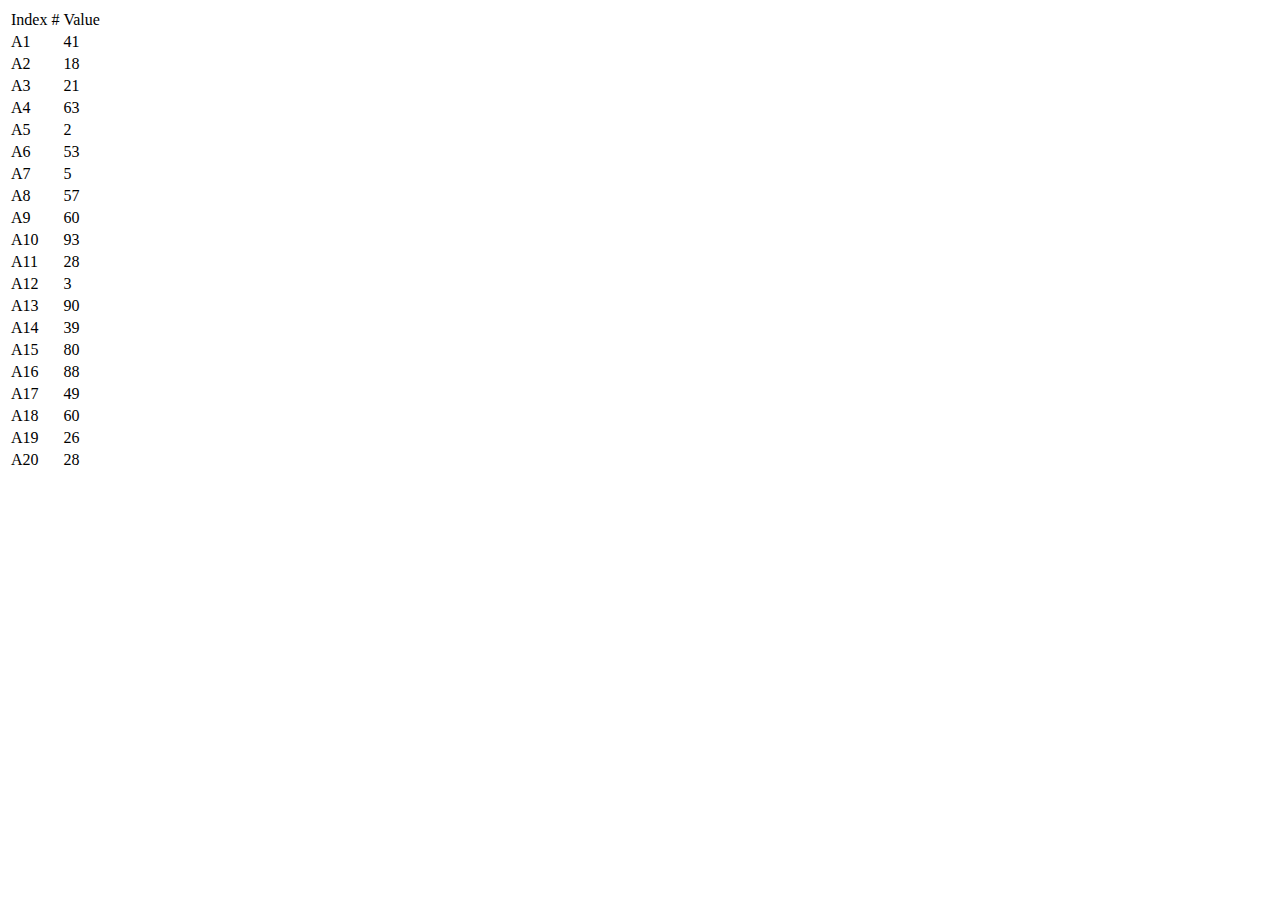
==== index.html @ 4a2d9753 "Update index.html" ====
<!DOCTYPE html>
<html>
<head>
    <title>Table Output & Processing</title>
    <link rel="stylesheet" href="styles.css">
</head>
<body>
    <table id="table">
        <tr>
            <th>Category</th>
            <th class="align-left">Value</th>
        </tr>
    </table>
    <script src="script.js"></script>
</body>
</html>
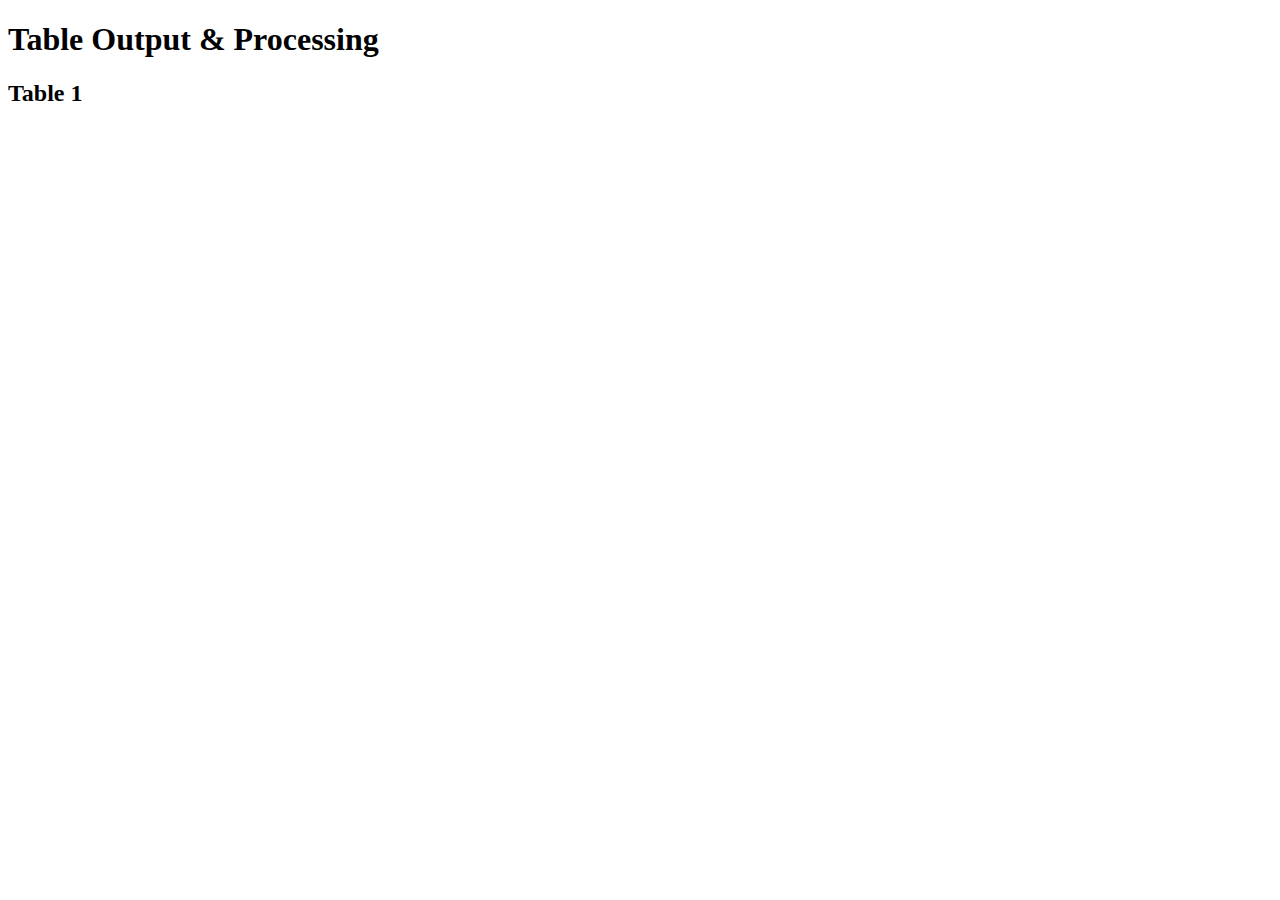
==== commit 34e98caa: "Update index.html" ====
--- a/index.html
+++ b/index.html
@@ -1,16 +1,12 @@
 <!DOCTYPE html>
 <html>
 <head>
-    <title>Table Output & Processing</title>
+    <title>Mulah Assignment</title>
     <link rel="stylesheet" href="styles.css">
 </head>
 <body>
-    <table id="table">
-        <tr>
-            <th>Category</th>
-            <th class="align-left">Value</th>
-        </tr>
-    </table>
+    <h1>Table Output & Processing</h1>
+    <h2>Table 1</h2>
     <script src="script.js"></script>
 </body>
 </html>
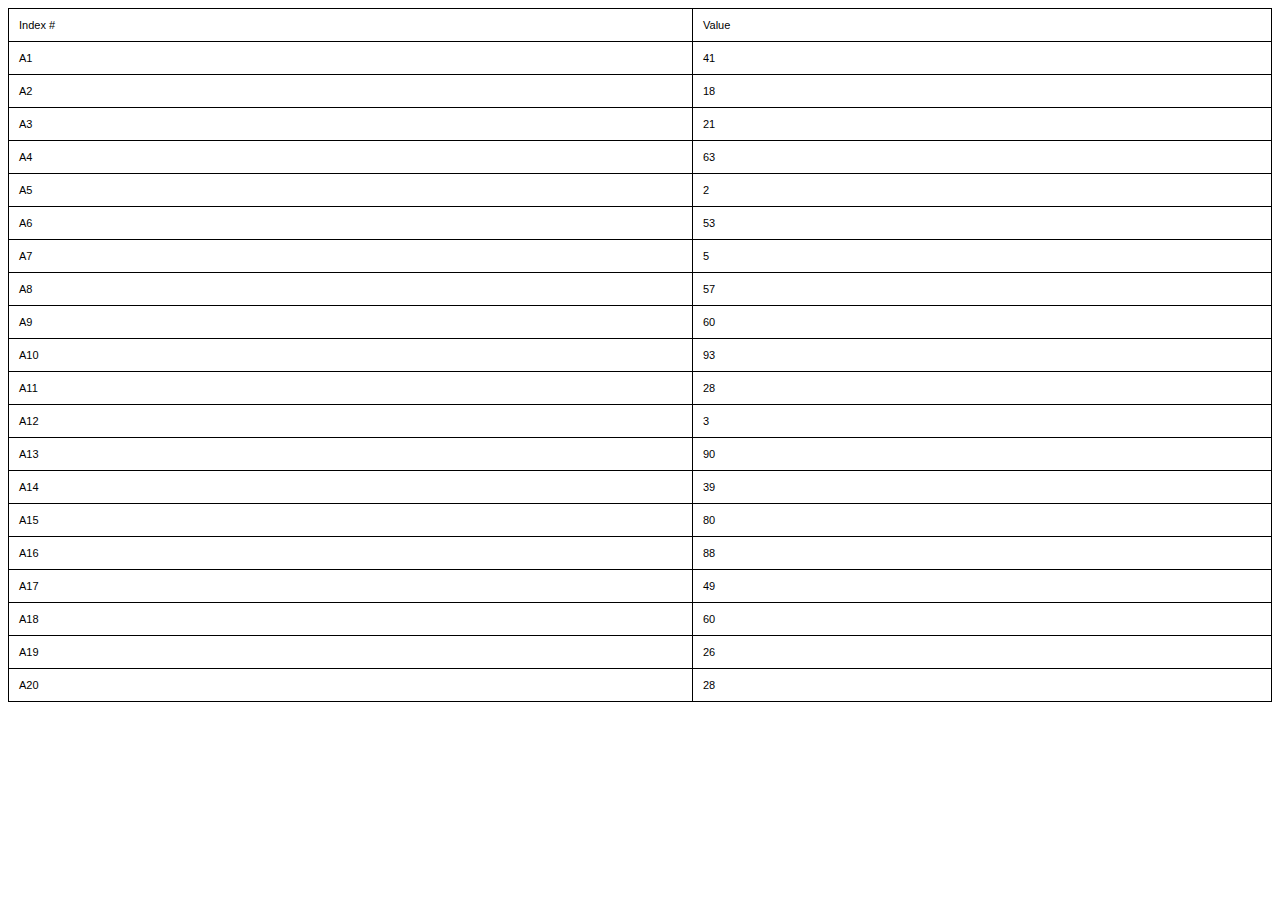
==== commit e45b30bb: "Update index.html" ====
--- a/index.html
+++ b/index.html
@@ -1,8 +1,8 @@
-<!DOCTYPE html>
+<!-- <!DOCTYPE html>
 <html>
 <head>
     <title>Mulah Assignment</title>
-    <link rel="stylesheet" href="styles.css">
+    <link rel="stylesheet" href="style.css">
 </head>
 <body>
     <h1>Table Output & Processing</h1>
@@ -10,5 +10,68 @@
     <script src="script.js"></script>
 </body>
 </html>
+ -->
 
+<!DOCTYPE html>
+<html>
+<head>
+    <title>Table Output & Processing</title>
+    <style>
+        * {
+            font-family: "Aptos Narrow", Arial, Helvetica, sans-serif;
+            font-size: 11px;
+            box-sizing: border-box;
+        }
+        table {
+            border-collapse: collapse;
+            width: 100%;
+        }
+        table td {
+            padding: 10px;
+            border: 1px solid #000;
+            text-align: left;
+        }
+        table th {
+            padding: 10px;
+            border: 1px solid #000;
+            text-align: left;
+        }
+        .align-right {
+            text-align: right;
+        }
+    </style>
+</head>
+<body>
+    <table id="table">
+        <tr>
+            <th>Category</th>
+            <th class="align-left">Value</th>
+        </tr>
+    </table>
+    <script>
+        window.onload = () => {
+            var table = document.getElementById("table");
+            fetch("Table_Input.csv")
+                .then(res => res.text())
+                .then(csv => {
+                    table.innerHTML = "";
+                    let rows = csv.split("\r\n");
+                    for (let row of rows) {
+                        let cols = row.match(/(?:\"([^\"]*(?:\"\"[^\"]*)*)\")|([^\",]+)/g);
+                        if (cols != null) {
+                            let tr = table.insertRow();
+                            for (let col of cols) {
+                                let td = tr.insertCell();
+                                td.textContent = col.replace(/(^"|"$)/g, "");
+                            }
+                        }
+                    }
+                })
+                .catch(error => {
+                    console.error('Error loading file:', error);
+                });
+        };
+    </script>
+</body>
+</html>
 
--- a/style.css
+++ b/style.css
@@ -0,0 +1,14 @@
+* {
+    box-sizing: border-box;
+}
+table td, table th {
+    font-family: "Aptos Narrow", Arial, Helvetica, sans-serif;
+    font-size: 11px;
+    padding: 10px;
+    border: 1px solid #000;
+    text-align: left;
+    width: 8.47px; 
+}
+.align-right {
+    text-align: right;
+}
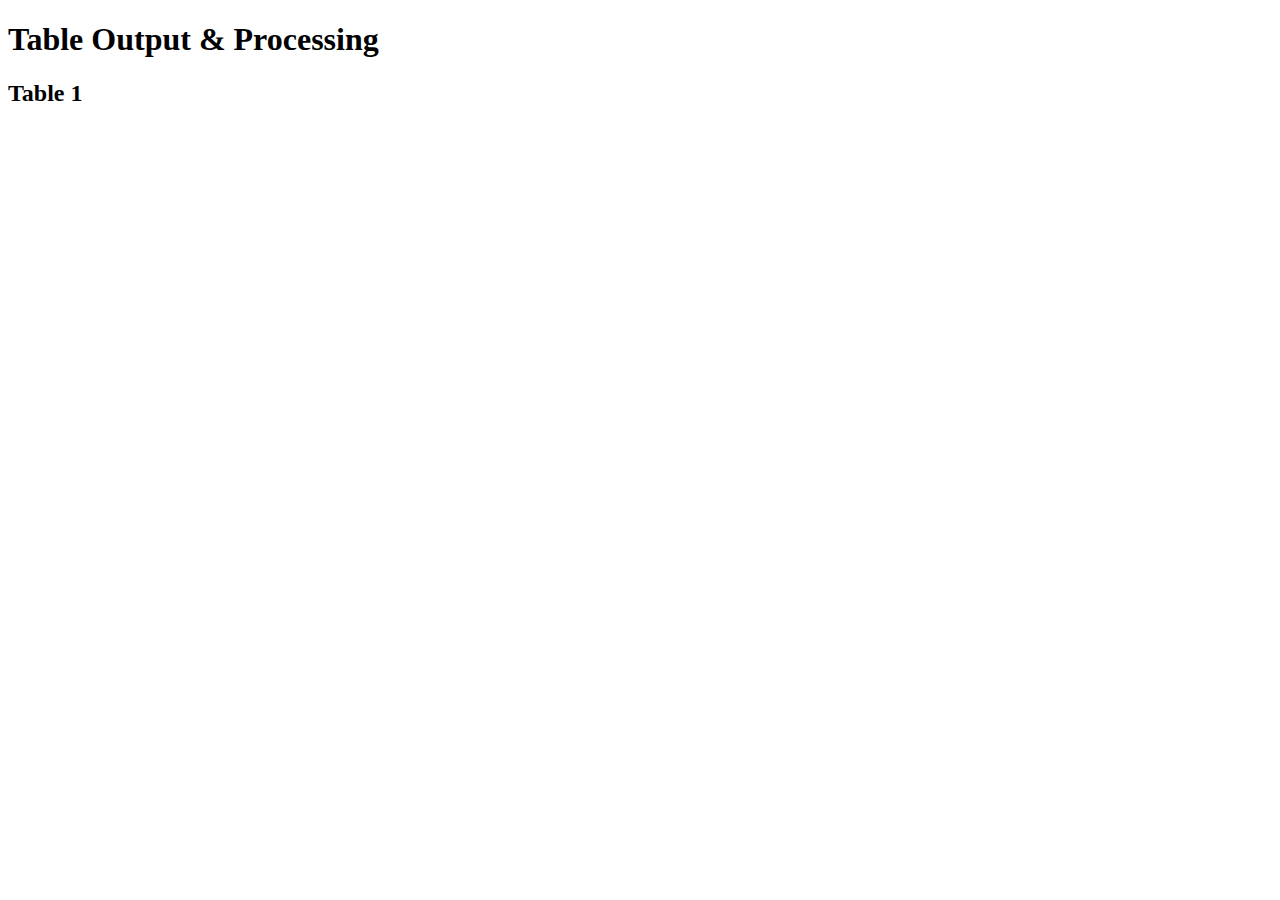
==== commit 91011378: "Update index.html" ====
--- a/index.html
+++ b/index.html
@@ -1,4 +1,4 @@
-<!-- <!DOCTYPE html>
+<!DOCTYPE html>
 <html>
 <head>
     <title>Mulah Assignment</title>
@@ -7,71 +7,7 @@
 <body>
     <h1>Table Output & Processing</h1>
     <h2>Table 1</h2>
+    <table id="table1"></table>
     <script src="script.js"></script>
 </body>
 </html>
- -->
-
-<!DOCTYPE html>
-<html>
-<head>
-    <title>Table Output & Processing</title>
-    <style>
-        * {
-            font-family: "Aptos Narrow", Arial, Helvetica, sans-serif;
-            font-size: 11px;
-            box-sizing: border-box;
-        }
-        table {
-            border-collapse: collapse;
-            width: 100%;
-        }
-        table td {
-            padding: 10px;
-            border: 1px solid #000;
-            text-align: left;
-        }
-        table th {
-            padding: 10px;
-            border: 1px solid #000;
-            text-align: left;
-        }
-        .align-right {
-            text-align: right;
-        }
-    </style>
-</head>
-<body>
-    <table id="table">
-        <tr>
-            <th>Category</th>
-            <th class="align-left">Value</th>
-        </tr>
-    </table>
-    <script>
-        window.onload = () => {
-            var table = document.getElementById("table");
-            fetch("Table_Input.csv")
-                .then(res => res.text())
-                .then(csv => {
-                    table.innerHTML = "";
-                    let rows = csv.split("\r\n");
-                    for (let row of rows) {
-                        let cols = row.match(/(?:\"([^\"]*(?:\"\"[^\"]*)*)\")|([^\",]+)/g);
-                        if (cols != null) {
-                            let tr = table.insertRow();
-                            for (let col of cols) {
-                                let td = tr.insertCell();
-                                td.textContent = col.replace(/(^"|"$)/g, "");
-                            }
-                        }
-                    }
-                })
-                .catch(error => {
-                    console.error('Error loading file:', error);
-                });
-        };
-    </script>
-</body>
-</html>
-
--- a/style.css
+++ b/style.css
@@ -6,7 +6,7 @@
     font-size: 11px;
     padding: 10px;
     border: 1px solid #000;
-    text-align: left;
+    text-align: right;
     width: 8.47px; 
 }
 .align-right {
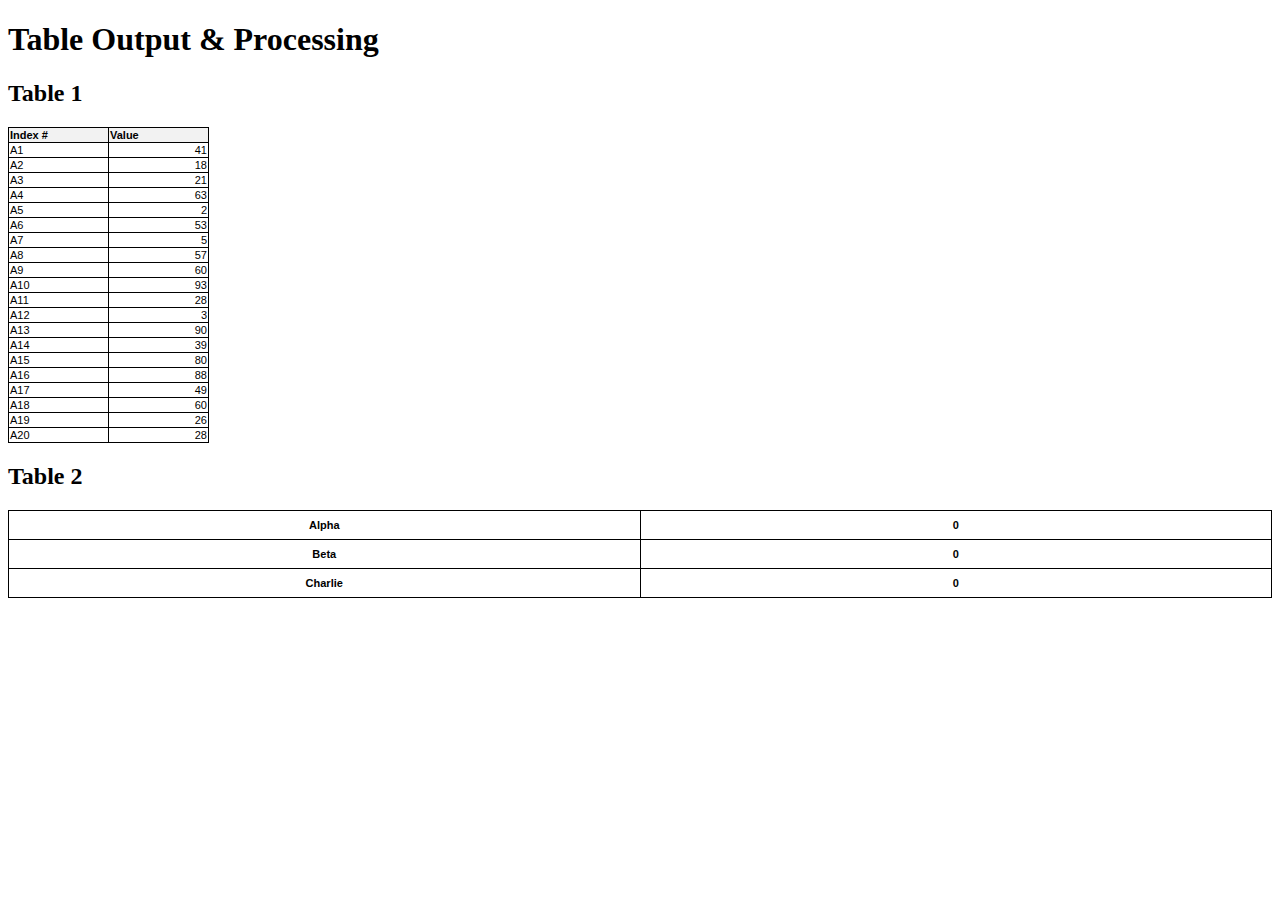
==== commit 77fa7241: "Update index.html" ====
--- a/index.html
+++ b/index.html
@@ -1,4 +1,4 @@
-<!DOCTYPE html>
+<!-- <!DOCTYPE html>
 <html>
 <head>
     <title>Mulah Assignment</title>
@@ -11,3 +11,22 @@
     <script src="script.js"></script>
 </body>
 </html>
+ -->
+
+<!DOCTYPE html>
+<html>
+<head>
+    <title>Mulah Assignment</title>
+    <link rel="stylesheet" href="style.css">
+</head>
+<body>
+    <h1>Table Output & Processing</h1>
+    <h2>Table 1</h2>
+    <table id="table1"></table>
+    <h2>Table 2</h2>
+    <table id="table2">
+    </table>
+    <script src="script.js"></script>
+</body>
+</html>
+
--- a/style.css
+++ b/style.css
@@ -1,14 +1,37 @@
 * {
     box-sizing: border-box;
+}
+table {
+    border-collapse: collapse;
 }
 table td, table th {
     font-family: "Aptos Narrow", Arial, Helvetica, sans-serif;
     font-size: 11px;
-    padding: 10px;
     border: 1px solid #000;
-    text-align: right;
-    width: 8.47px; 
+    text-align: left;
+    width: 100px;
+}
+table th {
+    background-color: #f2f2f2;
 }
 .align-right {
     text-align: right;
 }
+#table1 th.align-right {
+    text-align: left;
+}
+
+/* Table 2 Styles */
+#table2 {
+    border-collapse: collapse;
+    width: 100%;
+    margin-top: 20px; /* Add margin for spacing */
+}
+
+#table2 th,
+#table2 td {
+    padding: 8px;
+    border: 1px solid #000;
+    text-align: center; /* Center-align all cells in Table 2 */
+    font-weight: bold; /* Bold font for table headers in Table 2 */
+}
--- a/style.css
+++ b/style.css
@@ -1,14 +1,37 @@
 * {
     box-sizing: border-box;
+}
+table {
+    border-collapse: collapse;
 }
 table td, table th {
     font-family: "Aptos Narrow", Arial, Helvetica, sans-serif;
     font-size: 11px;
-    padding: 10px;
     border: 1px solid #000;
-    text-align: right;
-    width: 8.47px; 
+    text-align: left;
+    width: 100px;
+}
+table th {
+    background-color: #f2f2f2;
 }
 .align-right {
     text-align: right;
 }
+#table1 th.align-right {
+    text-align: left;
+}
+
+/* Table 2 Styles */
+#table2 {
+    border-collapse: collapse;
+    width: 100%;
+    margin-top: 20px; /* Add margin for spacing */
+}
+
+#table2 th,
+#table2 td {
+    padding: 8px;
+    border: 1px solid #000;
+    text-align: center; /* Center-align all cells in Table 2 */
+    font-weight: bold; /* Bold font for table headers in Table 2 */
+}
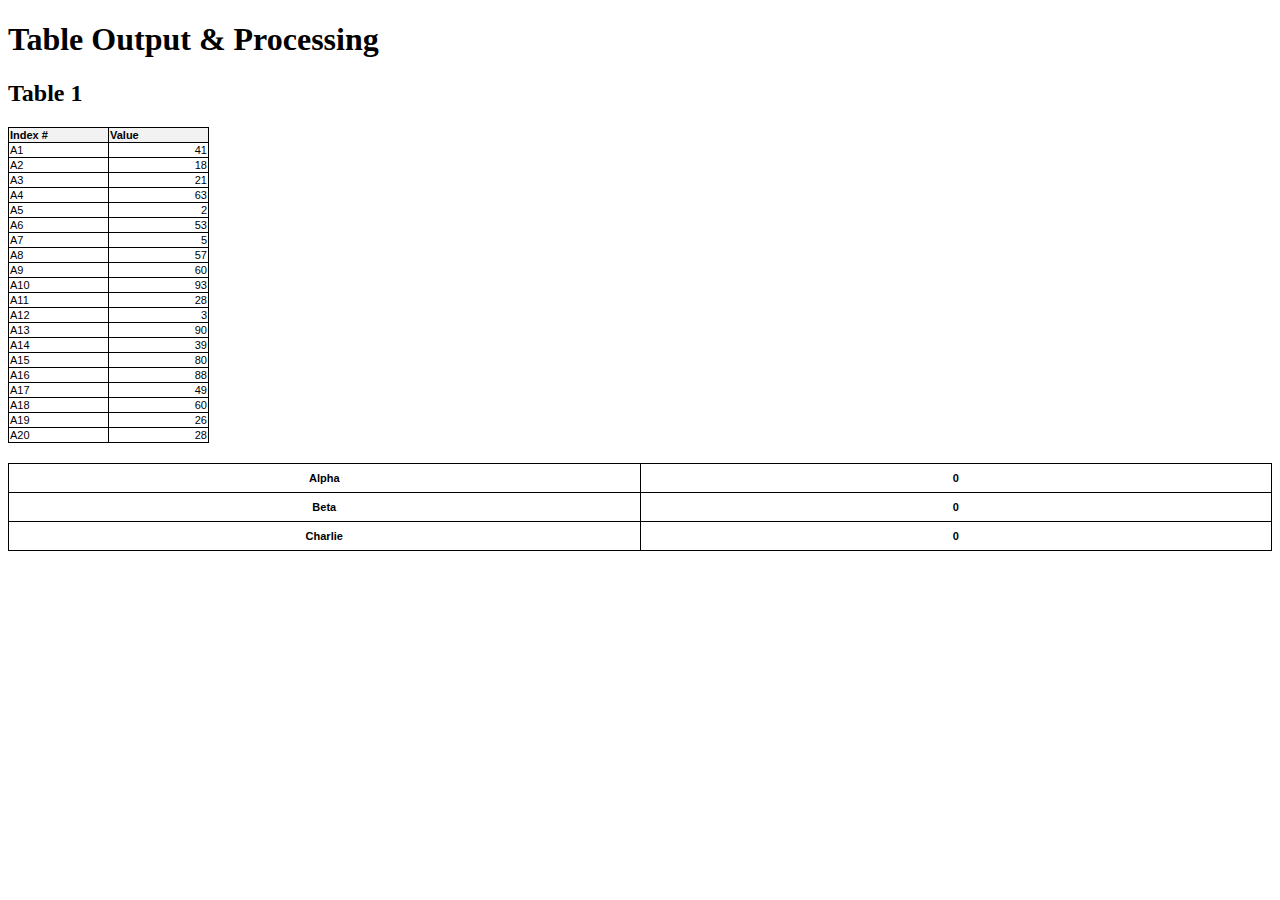
==== commit 2ca7e0e4: "Update index.html" ====
--- a/index.html
+++ b/index.html
@@ -1,18 +1,3 @@
-<!-- <!DOCTYPE html>
-<html>
-<head>
-    <title>Mulah Assignment</title>
-    <link rel="stylesheet" href="style.css">
-</head>
-<body>
-    <h1>Table Output & Processing</h1>
-    <h2>Table 1</h2>
-    <table id="table1"></table>
-    <script src="script.js"></script>
-</body>
-</html>
- -->
-
 <!DOCTYPE html>
 <html>
 <head>
@@ -23,8 +8,23 @@
     <h1>Table Output & Processing</h1>
     <h2>Table 1</h2>
     <table id="table1"></table>
-    <h2>Table 2</h2>
     <table id="table2">
+        <tr>
+            <th>Category</th>
+            <th>Value</th>
+        </tr>
+        <tr>
+            <td>Alpha</td>
+            <td>30</td>
+        </tr>
+        <tr>
+            <td>Beta</td>
+            <td>16</td>
+        </tr>
+        <tr>
+            <td>Charlie</td>
+            <td>270</td>
+        </tr>
     </table>
     <script src="script.js"></script>
 </body>
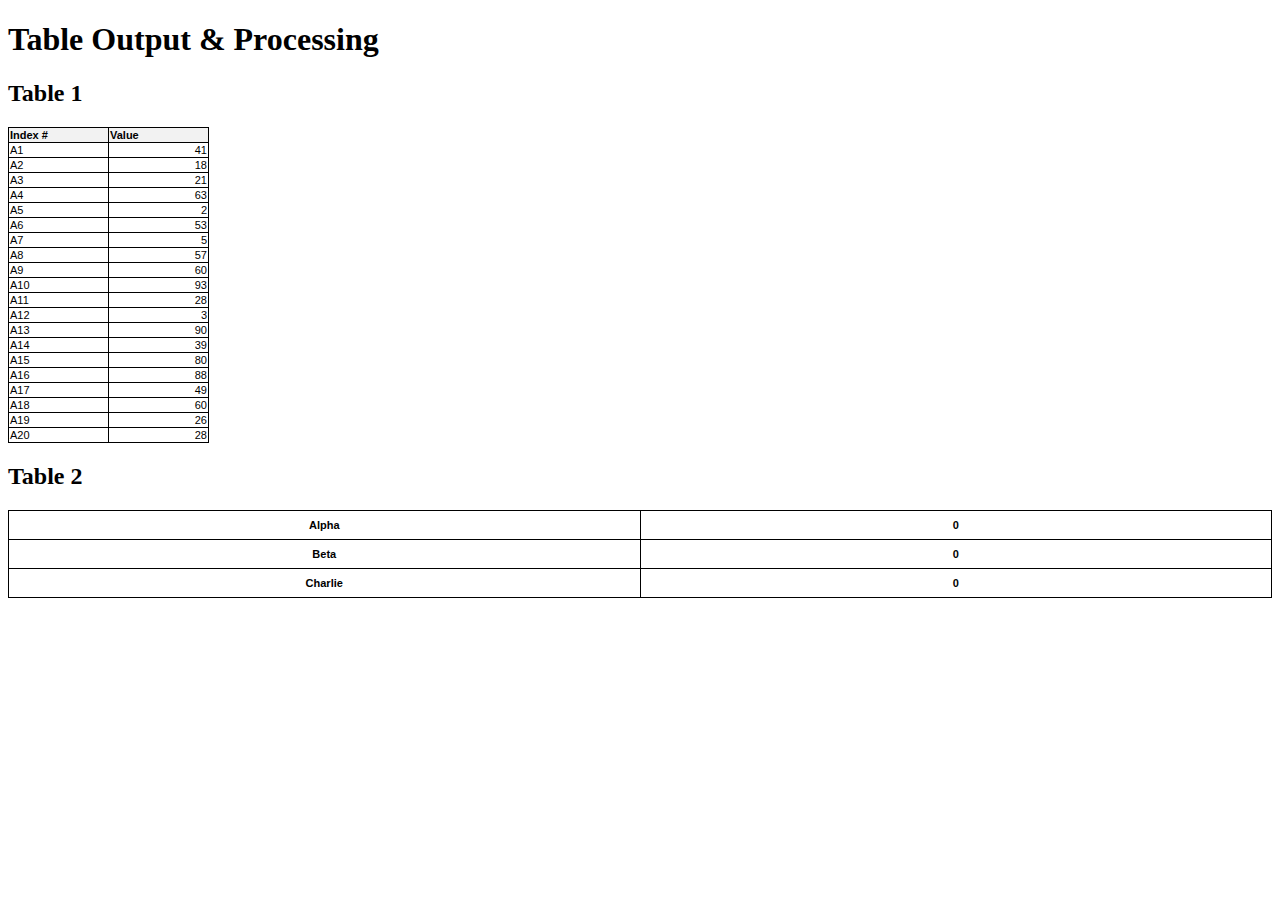
==== commit 2dc8b9dc: "Update index.html" ====
--- a/index.html
+++ b/index.html
@@ -8,6 +8,7 @@
     <h1>Table Output & Processing</h1>
     <h2>Table 1</h2>
     <table id="table1"></table>
+    <h2>Table 2</h2>
     <table id="table2">
         <tr>
             <th>Category</th>
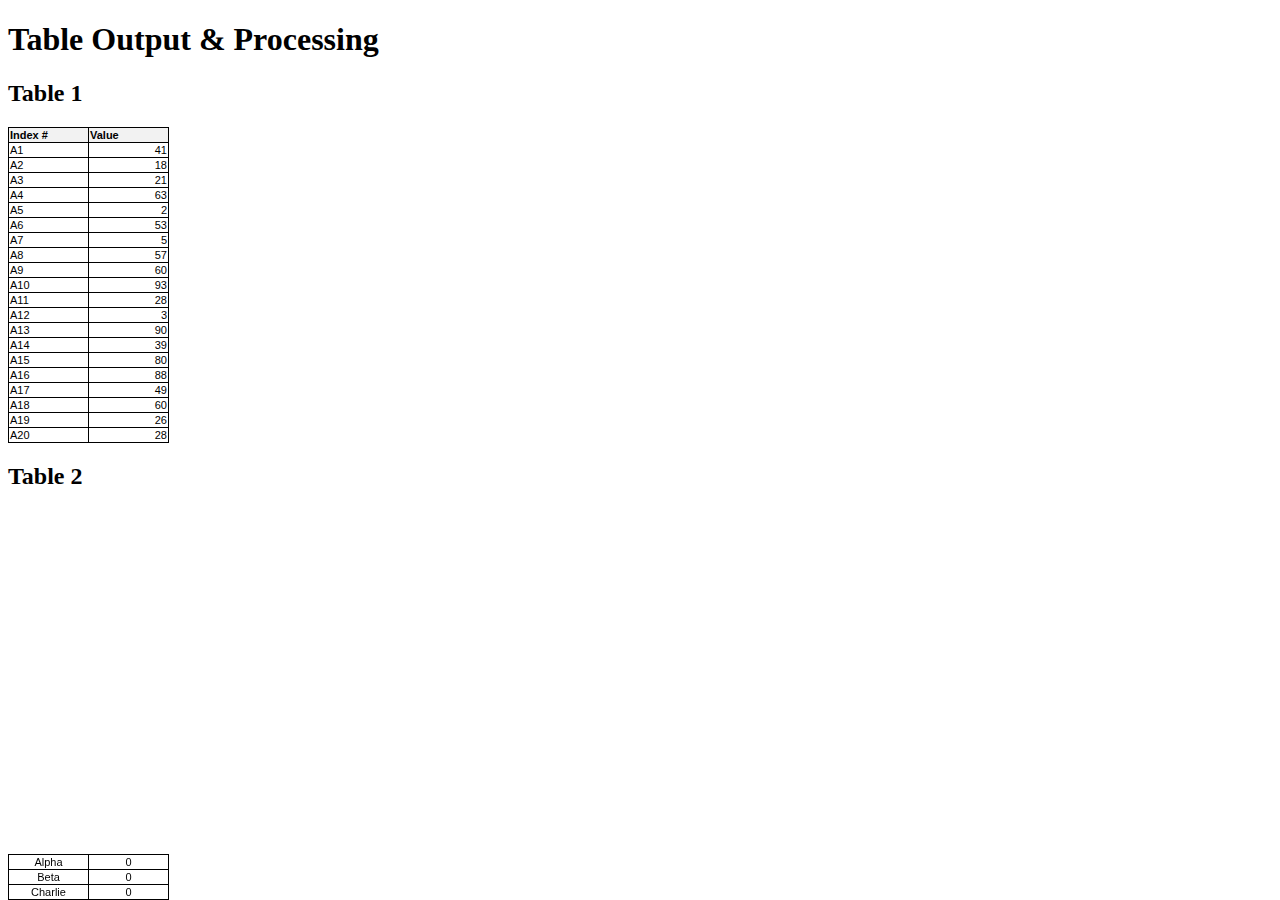
==== commit b798a740: "Update index.html" ====
--- a/index.html
+++ b/index.html
@@ -8,25 +8,27 @@
     <h1>Table Output & Processing</h1>
     <h2>Table 1</h2>
     <table id="table1"></table>
-    <h2>Table 2</h2>
-    <table id="table2">
-        <tr>
-            <th>Category</th>
-            <th>Value</th>
-        </tr>
-        <tr>
-            <td>Alpha</td>
-            <td>30</td>
-        </tr>
-        <tr>
-            <td>Beta</td>
-            <td>16</td>
-        </tr>
-        <tr>
-            <td>Charlie</td>
-            <td>270</td>
-        </tr>
-    </table>
+    <div class="table2-container">
+        <h2>Table 2</h2> 
+        <table id="table2">
+            <tr>
+                <th>Category</th>
+                <th>Value</th>
+            </tr>
+            <tr>
+                <td>Alpha</td>
+                <td>30</td>
+            </tr>
+            <tr>
+                <td>Beta</td>
+                <td>16</td>
+            </tr>
+            <tr>
+                <td>Charlie</td>
+                <td>270</td>
+            </tr>
+        </table>
+    </div>
     <script src="script.js"></script>
 </body>
 </html>
--- a/style.css
+++ b/style.css
@@ -9,7 +9,7 @@
     font-size: 11px;
     border: 1px solid #000;
     text-align: left;
-    width: 100px;
+    width: 80px;
 }
 table th {
     background-color: #f2f2f2;
@@ -17,21 +17,23 @@
 .align-right {
     text-align: right;
 }
+
 #table1 th.align-right {
     text-align: left;
 }
 
-/* Table 2 Styles */
 #table2 {
+    margin-top: auto;
     border-collapse: collapse;
-    width: 100%;
-    margin-top: 20px; /* Add margin for spacing */
+    position: fixed;
+    bottom: 0px;
 }
-
-#table2 th,
+#table2 th {
+    border: 1px solid #000;
+    text-align: center; 
+    font-weight: bold;
+}
 #table2 td {
-    padding: 8px;
     border: 1px solid #000;
-    text-align: center; /* Center-align all cells in Table 2 */
-    font-weight: bold; /* Bold font for table headers in Table 2 */
+    text-align: center; 
 }
